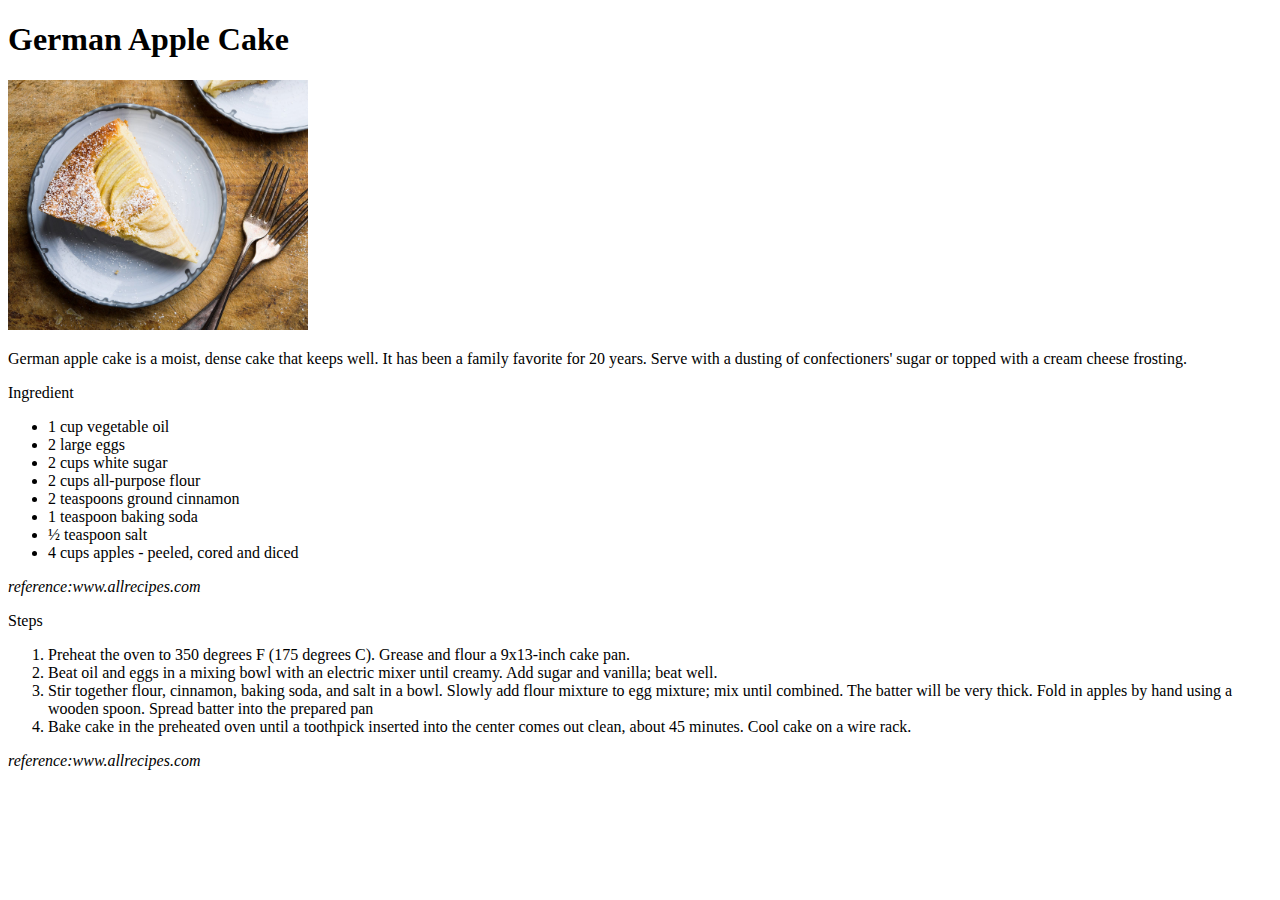
==== recipes/german_apple_cake.html @ 9c1c1071 "Edit README.md and odin project recipes in html basic part" ====
<!DOCTYPE html>
<html lang="en">
<head>
    <meta charset="UTF-8">
    <meta name="viewport" content="width=device-width, initial-scale=1.0">
    <title>german apple cake</title>
</head>
<body>
    <!--german apple cake recipe-->
    <h1>German Apple Cake</h1>
    <img src="../img/German-Apple-Cake1.jpeg" width="300" height="250">
    <p>German apple cake is a moist, dense cake that keeps well. It has been a family favorite for 20 years. Serve with a dusting of confectioners' sugar or topped with a cream cheese frosting.</p>
    <p>Ingredient</p>
    <ul>
        <li>1 cup vegetable oil</li>
        <li>2 large eggs</li>
        <li>2 cups white sugar</li>
        <li>2 cups all-purpose flour</li>
        <li>2 teaspoons ground cinnamon</li>
        <li>1 teaspoon baking soda</li>
        <li>½ teaspoon salt</li>
        <li>4 cups apples - peeled, cored and diced</li>
    </ul>
    <p><em>reference:www.allrecipes.com</em></p>

    <p>Steps</p>
    <ol>
        <li>Preheat the oven to 350 degrees F (175 degrees C). Grease and flour a 9x13-inch cake pan.</li>
        <li> Beat oil and eggs in a mixing bowl with an electric mixer until creamy. Add sugar and vanilla; beat well.</li>
        <li>Stir together flour, cinnamon, baking soda, and salt in a bowl. Slowly add flour mixture to egg mixture; mix until combined. The batter will be very thick. Fold in apples by hand using a wooden spoon. Spread batter into the prepared  pan</li>
        <li>Bake cake in the preheated oven until a toothpick inserted into the center comes out clean, about 45 minutes. Cool cake on a wire rack.</li>
    </ol>
    <p><em>reference:www.allrecipes.com</em></p>
</body>
</html>
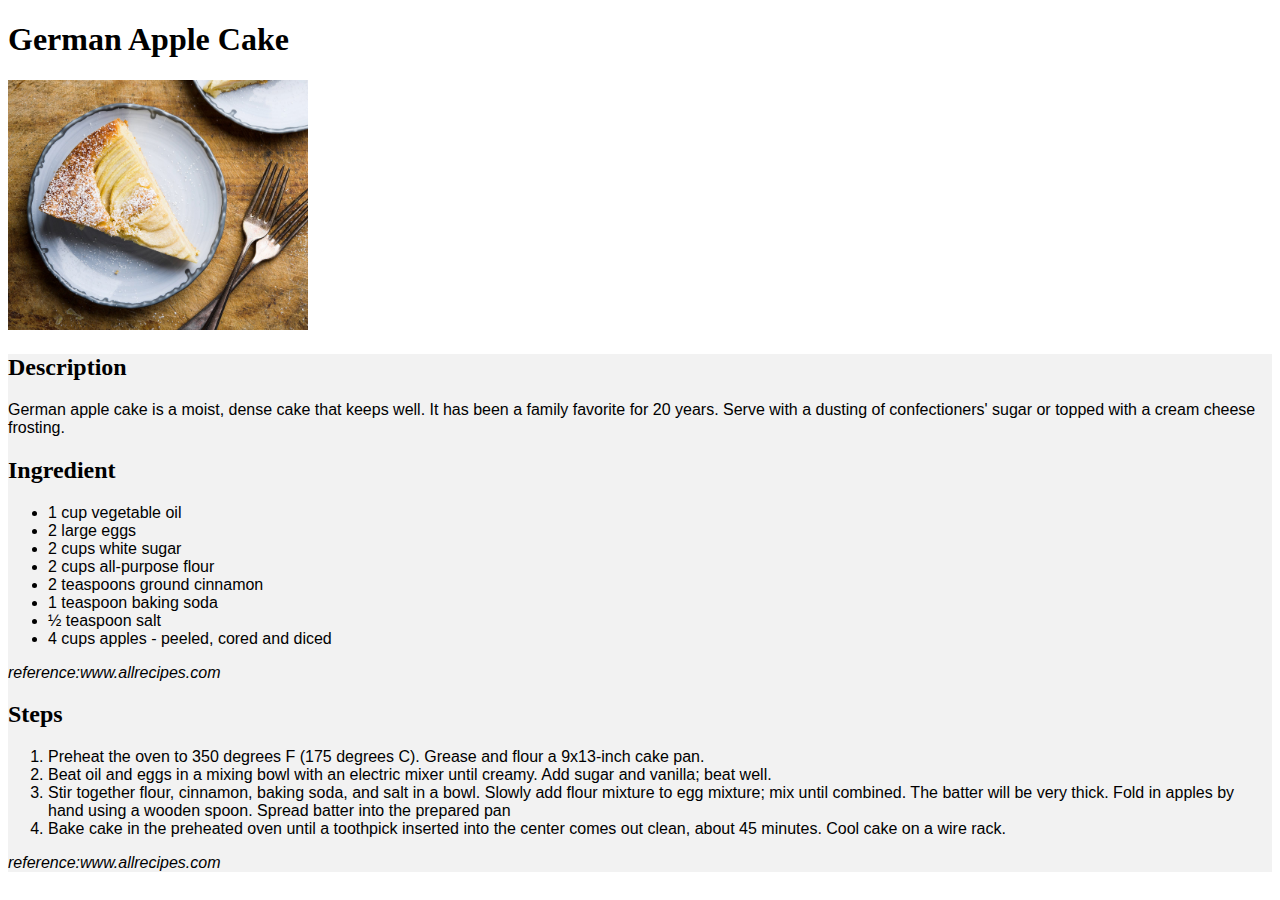
==== commit 25374db9: "Edit css as cascading tuitorial" ====
--- a/recipes/german_apple_cake.html
+++ b/recipes/german_apple_cake.html
@@ -4,32 +4,36 @@
     <meta charset="UTF-8">
     <meta name="viewport" content="width=device-width, initial-scale=1.0">
     <title>german apple cake</title>
+    <link rel="stylesheet" href="../style.css">
 </head>
 <body>
     <!--german apple cake recipe-->
     <h1>German Apple Cake</h1>
     <img src="../img/German-Apple-Cake1.jpeg" width="300" height="250">
-    <p>German apple cake is a moist, dense cake that keeps well. It has been a family favorite for 20 years. Serve with a dusting of confectioners' sugar or topped with a cream cheese frosting.</p>
-    <p>Ingredient</p>
-    <ul>
-        <li>1 cup vegetable oil</li>
-        <li>2 large eggs</li>
-        <li>2 cups white sugar</li>
-        <li>2 cups all-purpose flour</li>
-        <li>2 teaspoons ground cinnamon</li>
-        <li>1 teaspoon baking soda</li>
-        <li>½ teaspoon salt</li>
-        <li>4 cups apples - peeled, cored and diced</li>
-    </ul>
-    <p><em>reference:www.allrecipes.com</em></p>
+    <div class="description">
+        <h2>Description</h2>
+        <p>German apple cake is a moist, dense cake that keeps well. It has been a family favorite for 20 years. Serve with a dusting of confectioners' sugar or topped with a cream cheese frosting.</p>
+        <h2>Ingredient</h2>
+        <ul>
+            <li>1 cup vegetable oil</li>
+            <li>2 large eggs</li>
+            <li>2 cups white sugar</li>
+            <li>2 cups all-purpose flour</li>
+            <li>2 teaspoons ground cinnamon</li>
+            <li>1 teaspoon baking soda</li>
+            <li>½ teaspoon salt</li>
+            <li>4 cups apples - peeled, cored and diced</li>
+        </ul>
+        <p><em>reference:www.allrecipes.com</em></p>
 
-    <p>Steps</p>
-    <ol>
-        <li>Preheat the oven to 350 degrees F (175 degrees C). Grease and flour a 9x13-inch cake pan.</li>
-        <li> Beat oil and eggs in a mixing bowl with an electric mixer until creamy. Add sugar and vanilla; beat well.</li>
-        <li>Stir together flour, cinnamon, baking soda, and salt in a bowl. Slowly add flour mixture to egg mixture; mix until combined. The batter will be very thick. Fold in apples by hand using a wooden spoon. Spread batter into the prepared  pan</li>
-        <li>Bake cake in the preheated oven until a toothpick inserted into the center comes out clean, about 45 minutes. Cool cake on a wire rack.</li>
-    </ol>
-    <p><em>reference:www.allrecipes.com</em></p>
+        <h2>Steps</h2>
+        <ol>
+            <li>Preheat the oven to 350 degrees F (175 degrees C). Grease and flour a 9x13-inch cake pan.</li>
+            <li> Beat oil and eggs in a mixing bowl with an electric mixer until creamy. Add sugar and vanilla; beat well.</li>
+            <li>Stir together flour, cinnamon, baking soda, and salt in a bowl. Slowly add flour mixture to egg mixture; mix until combined. The batter will be very thick. Fold in apples by hand using a wooden spoon. Spread batter into the prepared  pan</li>
+            <li>Bake cake in the preheated oven until a toothpick inserted into the center comes out clean, about 45 minutes. Cool cake on a wire rack.</li>
+        </ol>
+        <p><em>reference:www.allrecipes.com</em></p>
+    </div>
 </body>
 </html>--- a/style.css
+++ b/style.css
@@ -0,0 +1,13 @@
+h1{
+    font-family: Georgia, Garamond;
+}
+h2{
+    font-family: 'Trebuchet MS';
+}
+.description{
+    background-color: rgb(242, 242, 242);
+}
+p, li{
+    font-family: Tahoma, Verdana, sans-serif;
+}
+
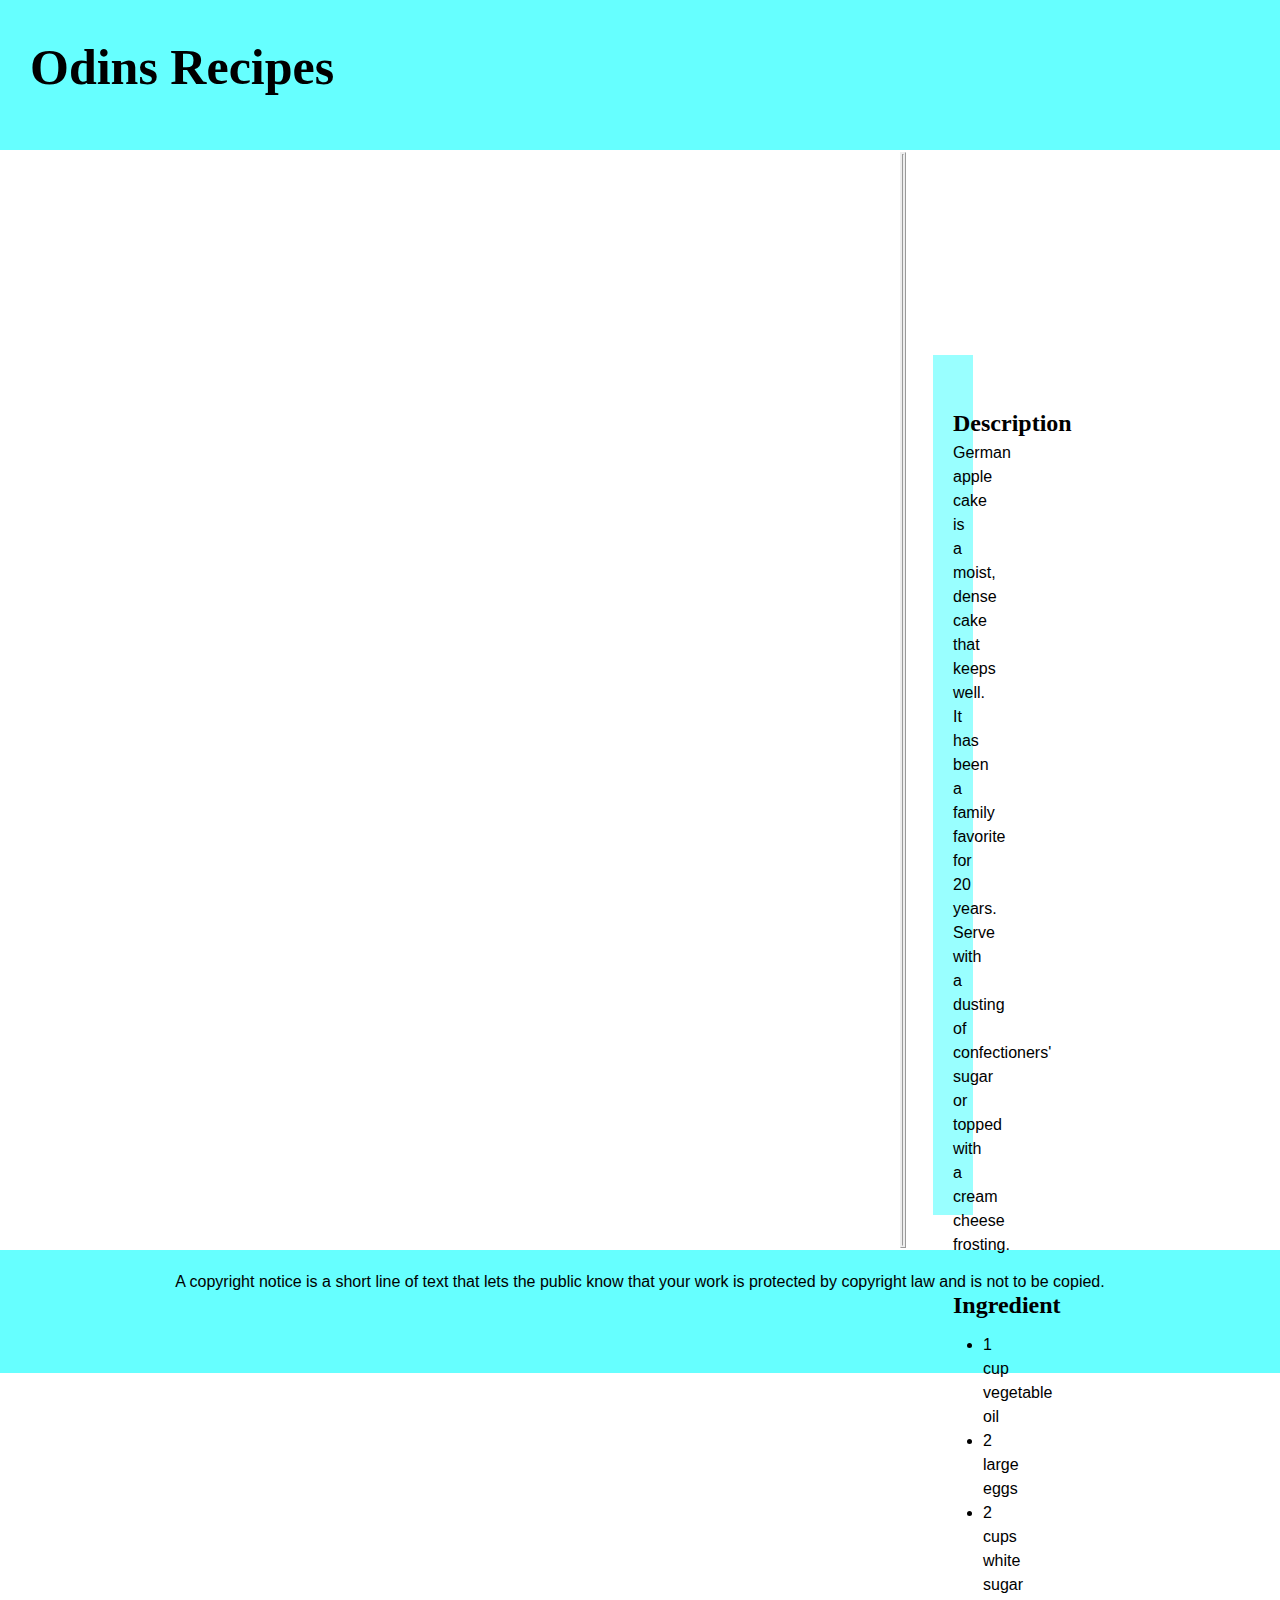
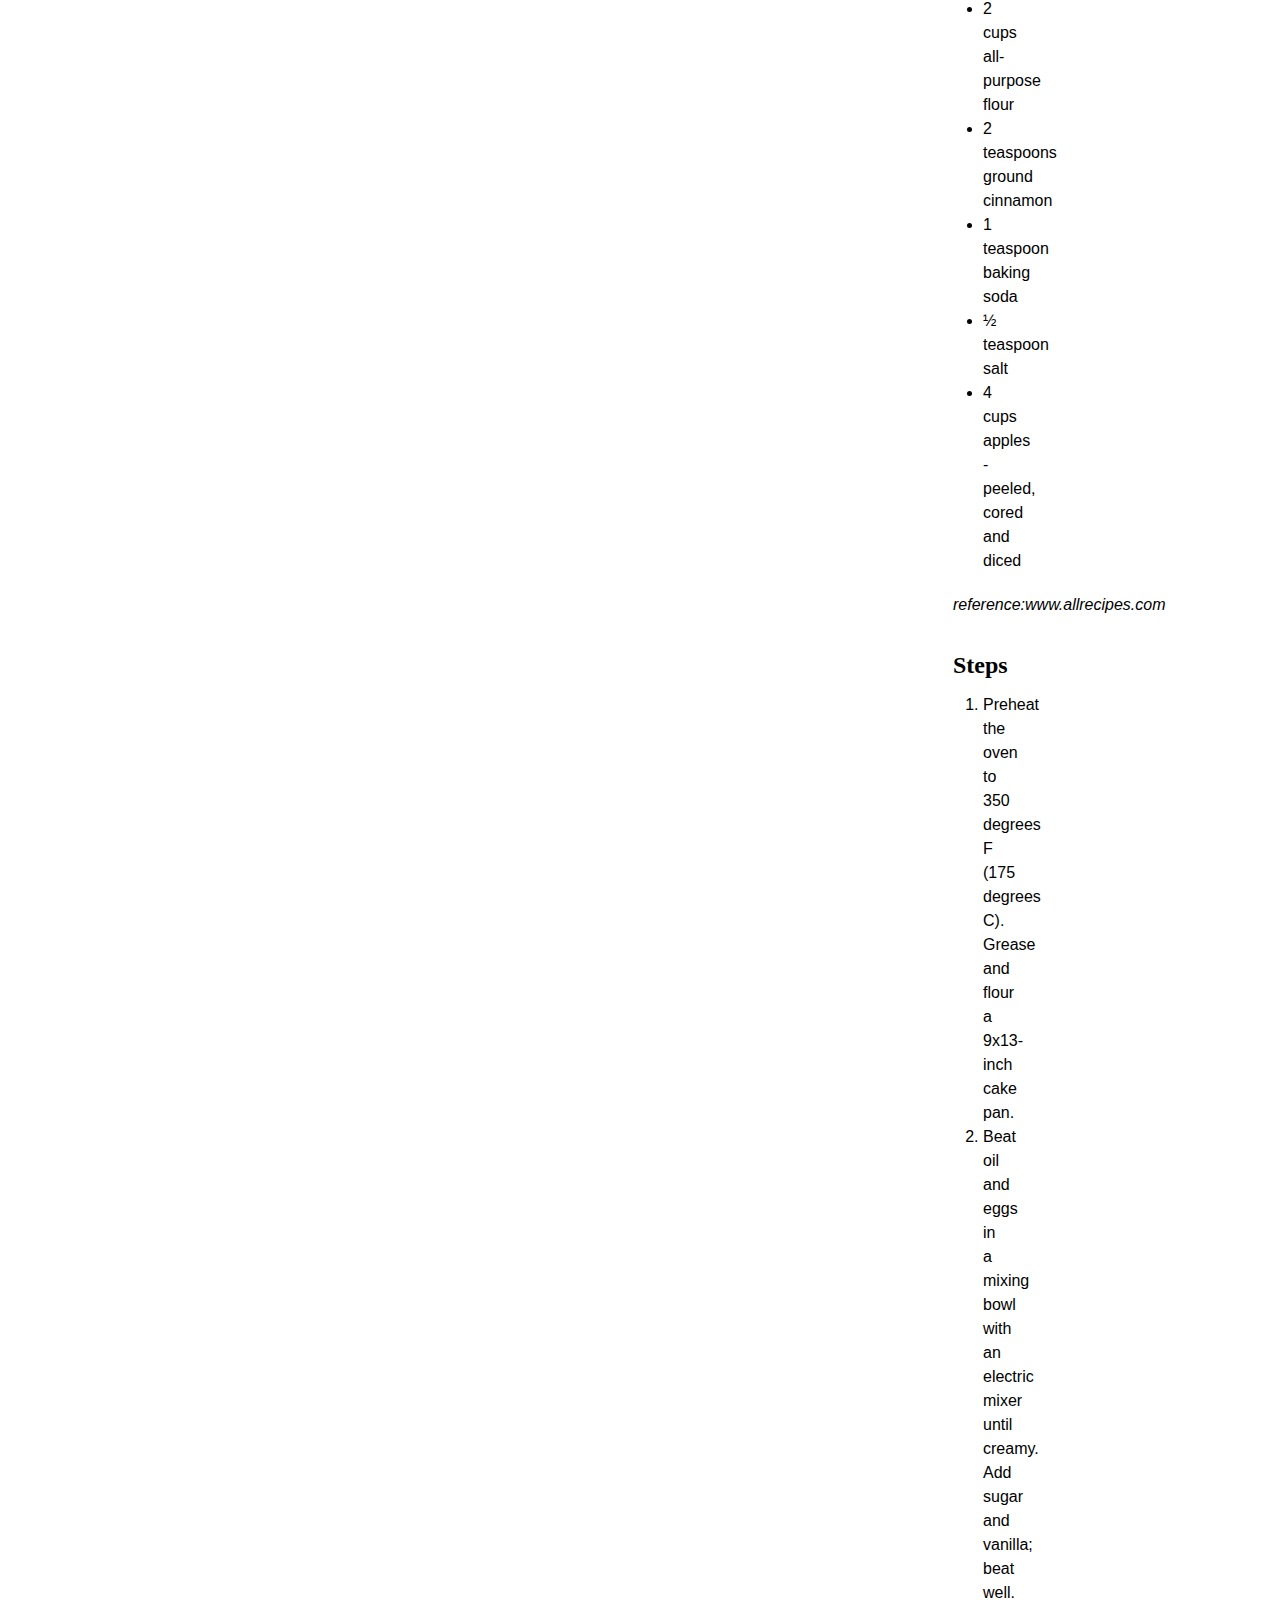
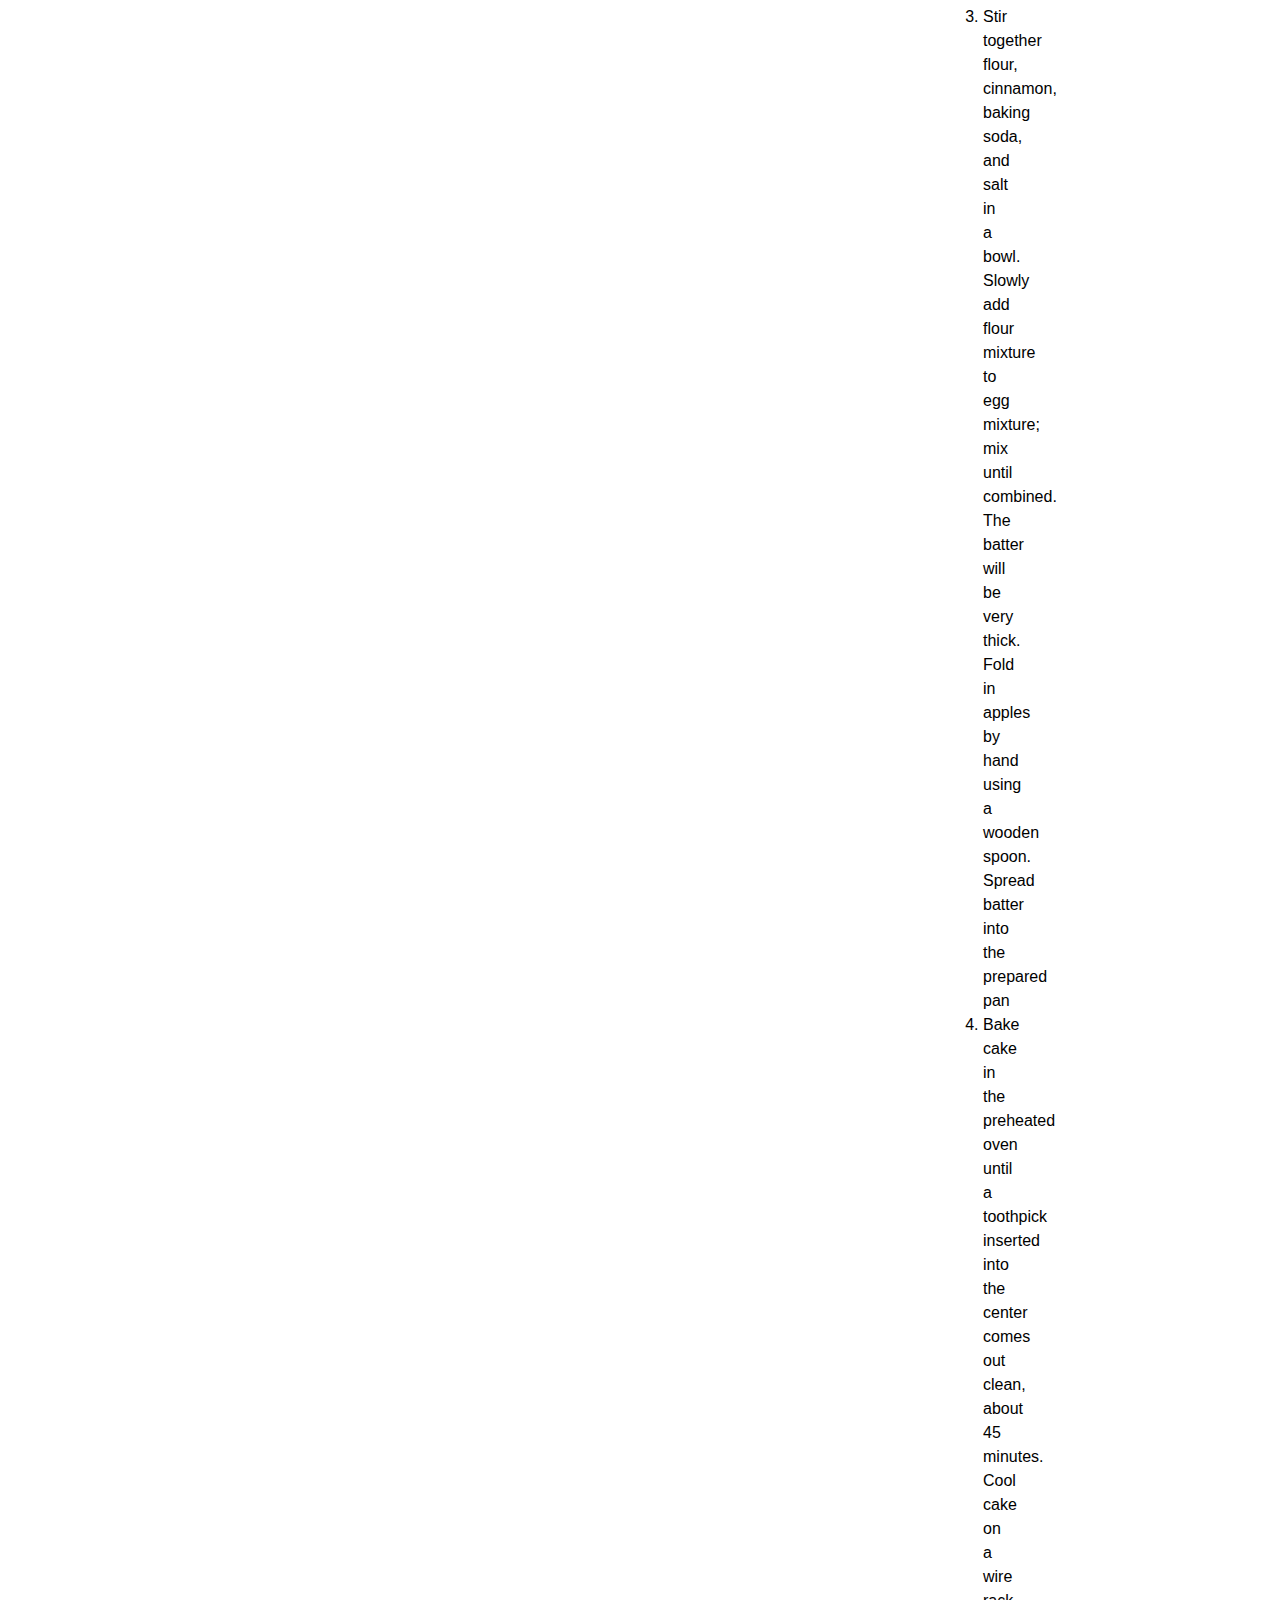
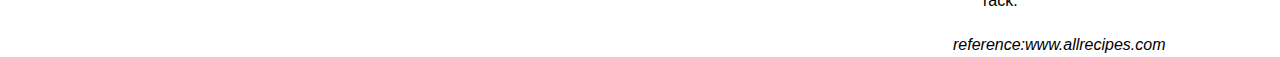
==== commit 97b73216: "home page and recipes page style added . Mostly uses padding  marging inline blocks vertical align.t" ====
--- a/recipes/german_apple_cake.html
+++ b/recipes/german_apple_cake.html
@@ -7,33 +7,49 @@
     <link rel="stylesheet" href="../style.css">
 </head>
 <body>
-    <!--german apple cake recipe-->
-    <h1>German Apple Cake</h1>
-    <img src="../img/German-Apple-Cake1.jpeg" width="300" height="250">
-    <div class="description">
-        <h2>Description</h2>
-        <p>German apple cake is a moist, dense cake that keeps well. It has been a family favorite for 20 years. Serve with a dusting of confectioners' sugar or topped with a cream cheese frosting.</p>
-        <h2>Ingredient</h2>
-        <ul>
-            <li>1 cup vegetable oil</li>
-            <li>2 large eggs</li>
-            <li>2 cups white sugar</li>
-            <li>2 cups all-purpose flour</li>
-            <li>2 teaspoons ground cinnamon</li>
-            <li>1 teaspoon baking soda</li>
-            <li>½ teaspoon salt</li>
-            <li>4 cups apples - peeled, cored and diced</li>
-        </ul>
-        <p><em>reference:www.allrecipes.com</em></p>
 
-        <h2>Steps</h2>
-        <ol>
-            <li>Preheat the oven to 350 degrees F (175 degrees C). Grease and flour a 9x13-inch cake pan.</li>
-            <li> Beat oil and eggs in a mixing bowl with an electric mixer until creamy. Add sugar and vanilla; beat well.</li>
-            <li>Stir together flour, cinnamon, baking soda, and salt in a bowl. Slowly add flour mixture to egg mixture; mix until combined. The batter will be very thick. Fold in apples by hand using a wooden spoon. Spread batter into the prepared  pan</li>
-            <li>Bake cake in the preheated oven until a toothpick inserted into the center comes out clean, about 45 minutes. Cool cake on a wire rack.</li>
-        </ol>
-        <p><em>reference:www.allrecipes.com</em></p>
+    <div class="page_main_container">
+        <nav>
+            <h1 id="main_heading"> Odins Recipes</h1>
+        </nav>
+        <div class="page_container">
+            <div class="page_img">
+                <img src="../img/germanAppleCake_img2.jpeg">
+            </div>
+            
+            <div class="content">
+                <h2>Description</h2>
+                <p>German apple cake is a moist, dense cake that keeps well. It has been a family favorite for 20 years. Serve with a dusting of confectioners' sugar or topped with a cream cheese frosting.</p>
+                <h2>Ingredient</h2>
+                <ul>
+                    <li>1 cup vegetable oil</li>
+                    <li>2 large eggs</li>
+                    <li>2 cups white sugar</li>
+                    <li>2 cups all-purpose flour</li>
+                    <li>2 teaspoons ground cinnamon</li>
+                    <li>1 teaspoon baking soda</li>
+                    <li>½ teaspoon salt</li>
+                    <li>4 cups apples - peeled, cored and diced</li>
+                </ul>
+                <p><em>reference:www.allrecipes.com</em></p>
+
+                <h2>Steps</h2>
+                <ol>
+                    <li>Preheat the oven to 350 degrees F (175 degrees C). Grease and flour a 9x13-inch cake pan.</li>
+                    <li> Beat oil and eggs in a mixing bowl with an electric mixer until creamy. Add sugar and vanilla; beat well.</li>
+                    <li>Stir together flour, cinnamon, baking soda, and salt in a bowl. Slowly add flour mixture to egg mixture; mix until combined. The batter will be very thick. Fold in apples by hand using a wooden spoon. Spread batter into the prepared  pan</li>
+                    <li>Bake cake in the preheated oven until a toothpick inserted into the center comes out clean, about 45 minutes. Cool cake on a wire rack.</li>
+                </ol>
+                <p><em>reference:www.allrecipes.com</em></p>
+            </div>
+
+        </div>
+        <footer>
+            <p> A copyright notice is a short line of text that lets the public know that your work is protected by copyright law and is not to be copied.
+            </p>
+        </footer>
     </div>
+
+
 </body>
 </html>--- a/style.css
+++ b/style.css
@@ -1,13 +1,112 @@
+* {
+    line-height: 1.5;
+    margin: 0;
+    padding: 0;
+    box-sizing: border-box;
+}
+nav{
+    background-color: #66ffff;
+    height: 150px;
+}
+
+nav h1{
+    margin-left: 10px;
+    font-size: 50px;
+}
+h1, p, h2, h4{
+    color: black;
+}
+.content h2{
+    padding: 30px 0px 0px 0px;
+}
 h1{
     font-family: Georgia, Garamond;
 }
 h2{
     font-family: 'Trebuchet MS';
 }
-.description{
-    background-color: rgb(242, 242, 242);
-}
+
 p, li{
     font-family: Tahoma, Verdana, sans-serif;
 }
 
+.recipe_container{
+    width:400px;
+    display: inline-block;
+    vertical-align: bottom;
+    background-color: aqua;
+
+}
+.preparation_info{
+    vertical-align: top;
+    display: inline-block;
+    width: 1000px;
+    margin-right: 20px;
+    padding: 20px;
+    text-align: top;
+}    
+.time_taken{
+    display: inline-block;
+}
+
+.recipe_container{
+    background-color: azure;
+    margin: 20px auto;
+    box-shadow: 1px 1px 4px rgba(0, 0, 0, .5); 
+    width:1400px;
+    margin-left: 25%;
+}
+.recipe_container img{
+    display: inline-block;
+    margin: 0 30px 0 30%px;
+}
+
+#main_heading{
+    padding: 30px 20px;    
+}
+.page_container{
+    margin: 2px 900px 2px 900px;
+    background-color: #e6ffff;
+    border-style: ridge;
+}
+.page_img img{
+    /**vertical-align: bottom;**/
+    width: 180px;
+    height: 180px;
+    display: block;
+   margin-left: auto;
+   margin-right: auto;
+    width: 40%;
+    margin-top: 10px;
+    margin-bottom: 10px;
+    
+    
+}
+.content{
+    padding: 20px;
+    margin-right: 30px;
+    margin-bottom: 30px;
+    margin-left: 30px;
+    background-color: #99ffff;
+
+}
+ul, ol{
+    padding: 10px 20px 20px 30px;
+}
+img{
+    vertical-align: bottom;
+}
+footer{
+    background-color: #66ffff;
+    height: 123px;
+}
+footer p{
+    padding:20px 20px;
+    text-align: center;  
+}
+.content,
+.steakBurrito_content{
+    height:860px;
+}
+
+
